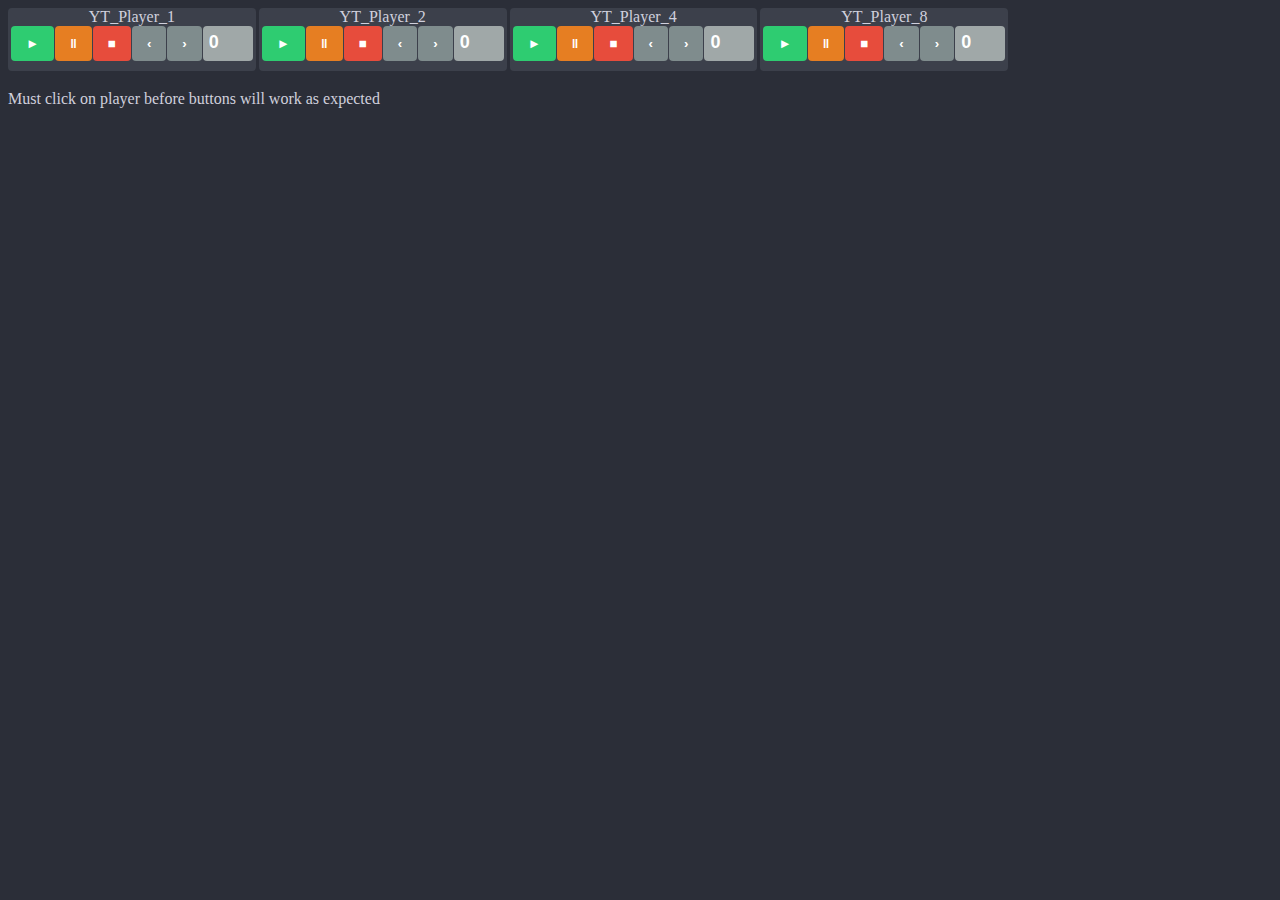
==== Youtube_Embed_Players/local_site/buttons.html @ 9a40afc5 "Update buttons.html" ====
<html>
	<head>
	</head>
	<body>
		<div id="buttonHost"></div>

	<!-- Make sure ?enablejsapi=1 is in URL -->
	<script>
		// global variable for the player
		var player;
		
		// this function gets called when API is ready to use
	//	function onYouTubePlayerAPIReady() {
	//		// create the global player from the specific iframe (#video)
	//		player = new YT.Player('video1', {
	//			events: {
	//				// call this function when player is ready to use
	//				'onReady': onPlayerReady
	//			}
	//		});
	//	}
	//	
	//	function onPlayerReady(event) {
	//	seperatedVersion(); // comment out to test class version
		class ButtonPanel { // IDs of buttons
			constructor(storage, play, pause, stop, back, skip, delay){
				this.playButton = document.getElementById(play);
				this.pauseButton = document.getElementById(pause);
				this.stopButton = document.getElementById(stop);
				this.backButton = document.getElementById(back);
				this.skipButton = document.getElementById(skip);
				this.delayValue = document.getElementById(delay);
				this.p = 0;
				this.n = 0;
				this.d = 0;
				this.storage = storage;
			}
			setButtonLinks(){
				// bind events
				let that = this;
				this.playButton.addEventListener("click", function() {
					that.p = 1;
//					player.playVideo(); // command sent to other URL
					setTimeout( function(){that.updateLocalStorage(that.p,that.n)}, that.d);
				});
			
				this.pauseButton.addEventListener("click", function() {
					that.p = 2;
//					player.pauseVideo(); // command sent to other URL
					setTimeout( function(){that.updateLocalStorage(that.p,that.n)}, that.d);
				});
			
				this.stopButton.addEventListener("click", function() {
					that.p = 0;
//					player.stopVideo(); // command sent to other URL
					setTimeout( function(){that.updateLocalStorage(that.p,that.n)}, that.d);
				});
				
				this.backButton.addEventListener("mousedown", function() {
					that.n = that.n-.5
					setTimeout( function(){that.updateLocalStorage(that.p,that.n)}, that.d);
				});
				this.backButton.addEventListener("mouseup", function() {
					that.n = 0
					setTimeout( function(){that.updateLocalStorage(that.p,that.n)}, that.d);
				});			
				this.skipButton.addEventListener("mousedown", function() {
					that.n = that.n+.5
					setTimeout( function(){that.updateLocalStorage(that.p,that.n)}, that.d);
				});
				this.skipButton.addEventListener("mouseup", function() {
					that.n = 0
					setTimeout( function(){that.updateLocalStorage(that.p,that.n)}, that.d);
				});
				this.delayValue.addEventListener("change", function() {
					that.d = that.delayValue.value * 1000;
					console.log("constructor " + that.delayValue, that.d, that);
				});
			}
			updateLocalStorage(playState, speedState){
				const buttons = {playState: playState, speedState: speedState };
//				const exp = (Date.now()+604800000); // Expire in a week
				const exp = (Date.now()+15000); // Expires in 15 seconds
				localStorage.setItem(this.storage, JSON.stringify({Buttons: buttons, Expire: exp}));
			}
			
		} // exit class
		// ===
		function seperatedVersion(){
			var p=0,n=0;
				// bind events
				var playButton = document.getElementById("play-button");
				playButton.addEventListener("click", function() {
					p = 1;
	//				player.playVideo(); // command sent to other URL
					updateLocalStorage(p,n);
				});
			
				var pauseButton = document.getElementById("pause-button");
				pauseButton.addEventListener("click", function() {
					p = 2;
	//				player.pauseVideo(); // command sent to other URL
					updateLocalStorage(p,n);
				});
			
				var stopButton = document.getElementById("stop-button");
				stopButton.addEventListener("click", function() {
					p = 0;
	//				player.stopVideo(); // command sent to other URL
					updateLocalStorage(p,n);
				});
				
				var backButton = document.getElementById("back-button");
				backButton.addEventListener("mousedown", function() {
					n = -1
					updateLocalStorage(p,n);
				});
				backButton.addEventListener("mouseup", function() {
					n = 0
					updateLocalStorage(p,n);
				});			
				var skipButton = document.getElementById("skip-button");
				skipButton.addEventListener("mousedown", function() {
					n = 1
					updateLocalStorage(p,n);
				});
				skipButton.addEventListener("mouseup", function() {
					n = 0
					updateLocalStorage(p,n);
				});
				
			function updateLocalStorage(playState, Null){
				const buttons = {playState: playState, Null: Null };
//				const exp = (Date.now()+604800000); // Expires in one week
				const exp = (Date.now()+5000); // expires after 5 seconds
				localStorage.setItem('YT_Player_1', JSON.stringify({Buttons: buttons, Expire: exp}));
			}
		}
		// ===
		
		function looper(){
			//	console.log(JSON.parse(localStorage.getItem('YT_Player_1')));
			//	console.log(JSON.parse(localStorage.getItem('YT_Player_1')).Expire);
			for(let i=0;i<array.length;i++){
				const ls = JSON.parse(localStorage.getItem(array[i][0]));
				if(ls && Date.now()>ls.Expire){
					localStorage.removeItem(array[i][0]);
				}
			}
			//console.log(array);
			timeUpdate()
		}
		function timeUpdate(){
			var refresh=100; // Refresh rate in milli seconds
			mytime=setTimeout('looper()',refresh)
		}
		const array = [
			["YT_Player_1","play-button-1","pause-button-1","stop-button-1","back-button-1","skip-button-1"],
			["YT_Player_2","play-button-2","pause-button-2","stop-button-2","back-button-2","skip-button-2"],
			["YT_Player_4","play-button-4","pause-button-4","stop-button-4","back-button-4","skip-button-4"],
			["YT_Player_8","play-button-8","pause-button-8","stop-button-8","back-button-8","skip-button-8"]
		];
		timeUpdate()
	</script>
	<script>
//		console.log(array.length,array[1].length);
		let YT = []
		var buttonsLocation = document.getElementById("buttonHost");
		for(let i=0;i<array.length;i++){
			var div = document.createElement("div");
			div.classList.add("buttons","YT".concat(i+1));
			var title = document.createElement("p");
			title.innerHTML = array[i][0];
			title.style.display = "flex";
			title.style.justifyContent = "center";
			title.style.margin = "0px";
			div.appendChild(title);
			for(let j=1;j<array[i].length;j++){
//				console.log(i,j);
				var button = document.createElement("button");
				var type;
				 if(j==1){type="play";  button.innerHTML = "►";  }
			else if(j==2){type="pause"; button.innerHTML = "‖"; }
			else if(j==3){type="stop";  button.innerHTML = "■";  }
			else if(j==4){type="back";  button.innerHTML = "‹";  } // «»
			else if(j==5){type="skip";  button.innerHTML = "›";  }
				button.style.marginRight = "1px";
				button.classList.add("button",type);
				button.id = array[i][j];
				div.appendChild(button);
			}
			var delayInput = document.createElement("input");
			delayInput.type = "number"
			delayInput.min = 0;
			delayInput.classList.add("textInput");
			delayInput.id = "delay-value-" + array[i][0].charAt(10);
			delayInput.value = 0;
			delayInput.onchange = function(){newTimeoutLength(i,this);}
			div.appendChild(delayInput);
			buttonsLocation.appendChild(div);
			YT[i] = new ButtonPanel(array[i][0],array[i][1],array[i][2],array[i][3],array[i][4],array[i][5],delayInput.id).setButtonLinks()
		}
		
		function newTimeoutLength(index,that){
			console.log("input " + index + " changed into " + that.value);
		}
//		const YT1 = new ButtonPanel("YT_Player_1","play-button","pause-button","stop-button","back-button","skip-button").setButtonLinks();
//		const YT2 = new ButtonPanel("YT_Player_2","play-button","pause-button","stop-button","back-button","skip-button").setButtonLinks();
	</script>
<!--	<iframe id="video1" src="https://www.youtube.com/embed/aIXOyOLkb24?enablejsapi=1&html5=1" frameborder="0" allowfullscreen></iframe>
-->	<p style="float: left; display: block; padding-right:10px">Must click on player before buttons will work as expected</p>
	<style>
		body {
			background-color: 2B2E38;
		}
		.buttons {
			position: relative;
			margin: 0 3px 3px auto;
			padding: 0 3px 10px;
			float: left;
			display: block;
			background-color: #3C404B;
			border-radius: 4px;
		}
		.buttons:after {
			top: 5%;
			left: 5%;
			border: solid transparent;
			content: " ";
			height: 0;
			width: 0;
			position: absolute;
			pointer-events: none;
			border-color: rgba(238, 238, 238, 0);
			border-top-color: #3C404B;
			border-width: 10px;
			margin-left: -10px;
		}
		.button, .textInput {
			padding: 10px 10px 10px 15px;
			font-weight: bold;
			letter-spacing: 5px;
			outline: none;
			cursor: pointer;
			color: white;
			background-color: #7F8C8D;
			border: none;
			border-radius: 4px;
		}
		.textInput{
			letter-spacing: 2px;
			font-size: 18px;
			padding: 6px 3px 8px 6px;
			width: 50px;
			background-color: #a0a8a8
		}
		.button:hover {
			background-color: #708080;
		}
		.play {
			background-color: #2ECC71;
		}
		.play:hover {
			background-color: #27AE60;
		}
		.pause {
			background-color: #E67E22;
		}
		.pause:hover {
			background-color: #D35400;
		}
		.stop {
			background-color: #E74C3C;
		}
		.stop:hover {
			background-color: #C0392B;
		}
		#play-button,
		#skip-button,
		#pause-button,
		#stop-button {
			margin-left: 15px;
		}
		iframe {
			margin: 0 auto;
			width: 560px;
			height: 315px;
			float: left;
			clear: both;
			display: block;
			background-color: #eee;
		}
		p {
			color: #d0d0dd;
		}
	</style>
	</body>
</html>
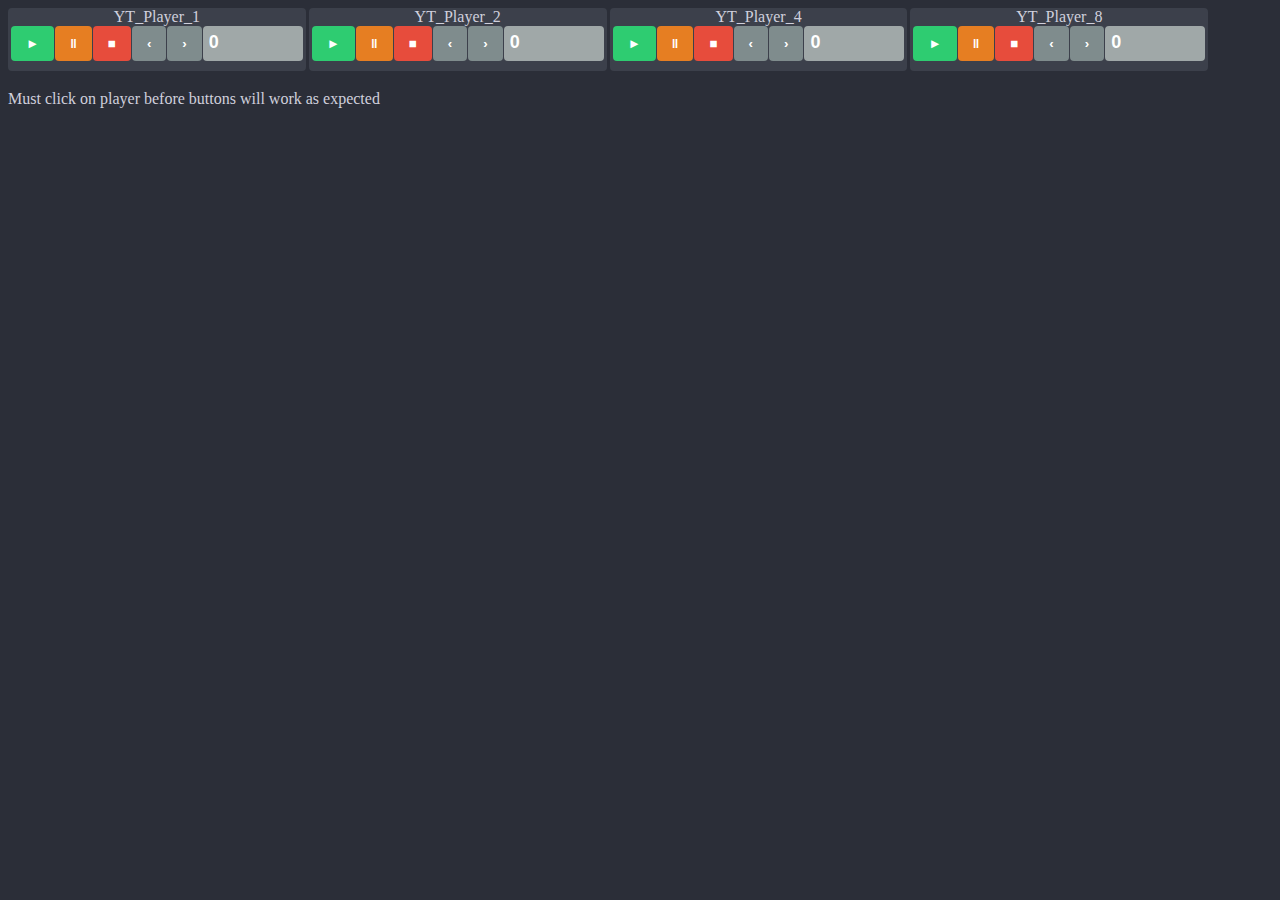
==== commit 63190544: "Update buttons.html" ====
--- a/Youtube_Embed_Players/local_site/buttons.html
+++ b/Youtube_Embed_Players/local_site/buttons.html
@@ -251,7 +251,7 @@
 			letter-spacing: 2px;
 			font-size: 18px;
 			padding: 6px 3px 8px 6px;
-			width: 50px;
+			width: 100px;
 			background-color: #a0a8a8
 		}
 		.button:hover {
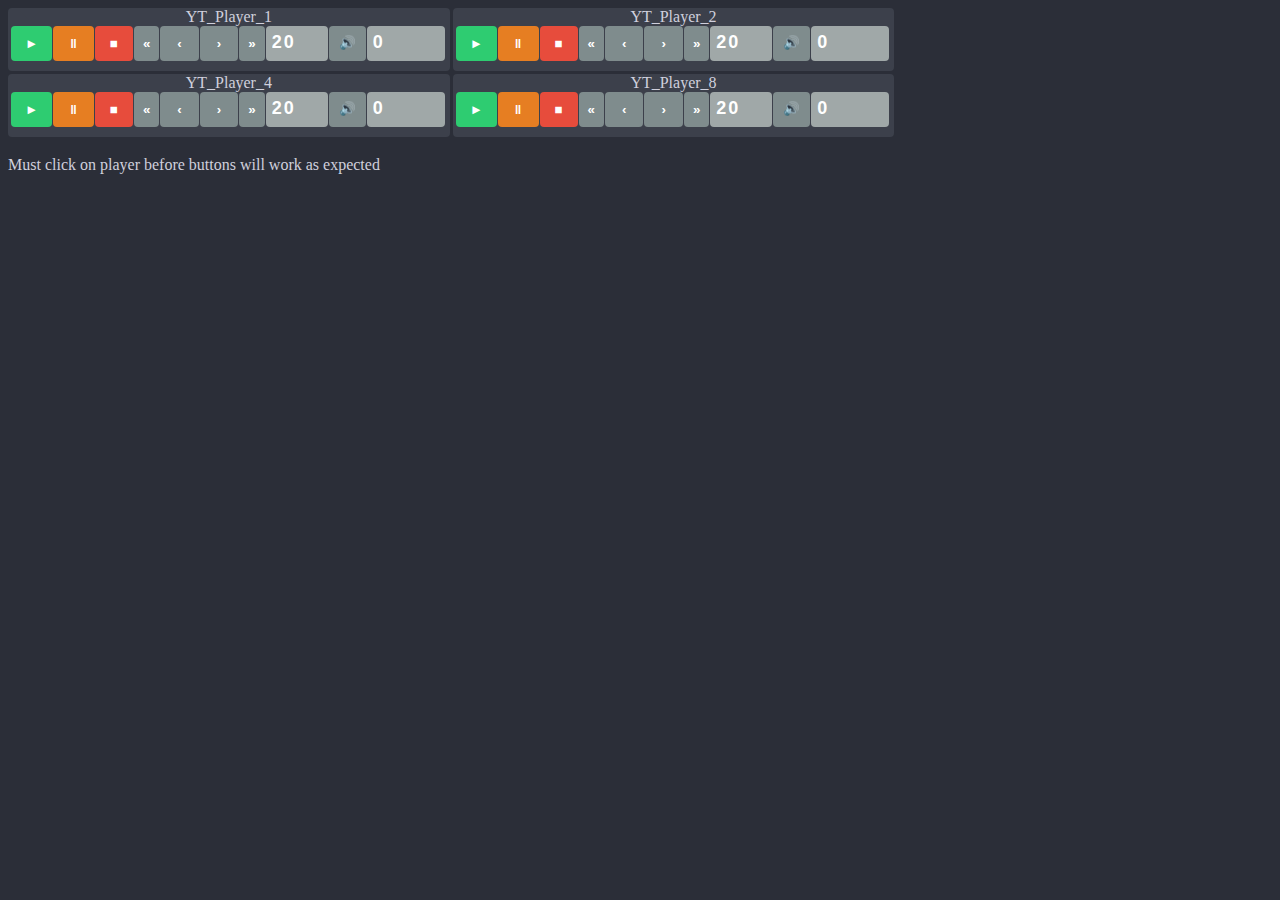
==== commit b48d9ec8: "Update buttons.html" ====
--- a/Youtube_Embed_Players/local_site/buttons.html
+++ b/Youtube_Embed_Players/local_site/buttons.html
@@ -8,6 +8,8 @@
 	<script>
 		// global variable for the player
 		var player;
+		// the IFRAME API REFERENCE
+		// https://developers.google.com/youtube/iframe_api_reference
 		
 		// this function gets called when API is ready to use
 	//	function onYouTubePlayerAPIReady() {
@@ -23,65 +25,158 @@
 	//	function onPlayerReady(event) {
 	//	seperatedVersion(); // comment out to test class version
 		class ButtonPanel { // IDs of buttons
-			constructor(storage, play, pause, stop, back, skip, delay){
-				this.playButton = document.getElementById(play);
-				this.pauseButton = document.getElementById(pause);
-				this.stopButton = document.getElementById(stop);
-				this.backButton = document.getElementById(back);
-				this.skipButton = document.getElementById(skip);
-				this.delayValue = document.getElementById(delay);
-				this.p = 0;
-				this.n = 0;
-				this.d = 0;
-				this.storage = storage;
+			constructor(index, thisArray = [8], thisIntArray = [4]){
+			// thisArray: storage, play, pause, stop, prev, back, skip, next, ismute
+			// thisIntArray: delay, speed, vol
+				this.playButton = document.getElementById(thisArray[1]	+ "-" + index);
+				this.pauseButton = document.getElementById(thisArray[2]	+ "-" + index);
+				this.stopButton = document.getElementById(thisArray[3]	+ "-" + index);
+				this.backButton = document.getElementById(thisArray[5]	+ "-" + index);
+				this.skipButton = document.getElementById(thisArray[6]	+ "-" + index);
+				this.delayValue = document.getElementById(thisIntArray[0].id);
+				
+				this.speedValue = document.getElementById(thisIntArray[1].id);
+
+				this.prevButton = document.getElementById(thisArray[4]	+ "-" + index);
+				this.nextButton = document.getElementById(thisArray[7]	+ "-" + index);
+
+				this.isMuteButton = document.getElementById(thisArray[8]+ "-" + index);
+				this.volumeValue = document.getElementById(thisIntArray[2].id);
+
+				this.p = 0; // play state (running / paused / stopped)
+				this.n = 0; // tells which direction to seek in +- (and scale) (temp acceleration)
+				this.s = 1; // perm time acceleration
+				this.d = 0; // decay value
+				this.v = 20; // volume control
+				this.isMuted = 0;
+				this.currentIndex = 1;
+				this.storage = thisArray[0] + "_" + index;
+				console.log("Aug4Test", thisArray, index, this.isMuteButton,thisArray[8]	+ "-" + index);
 			}
 			setButtonLinks(){
 				// bind events
-				let that = this;
+				let that = this; // link all following requests to the requested call
 				this.playButton.addEventListener("click", function() {
 					that.p = 1;
 //					player.playVideo(); // command sent to other URL
-					setTimeout( function(){that.updateLocalStorage(that.p,that.n)}, that.d);
+					setTimeout( function(){that.updateLocalStorage(that.p,that.n,that.s,that.v,that.isMuted,that.currentIndex)}, that.d);
 				});
 			
 				this.pauseButton.addEventListener("click", function() {
 					that.p = 2;
 //					player.pauseVideo(); // command sent to other URL
-					setTimeout( function(){that.updateLocalStorage(that.p,that.n)}, that.d);
+					setTimeout( function(){that.updateLocalStorage(that.p,that.n,that.s,that.v,that.isMuted,that.currentIndex)}, that.d);
 				});
 			
 				this.stopButton.addEventListener("click", function() {
 					that.p = 0;
 //					player.stopVideo(); // command sent to other URL
-					setTimeout( function(){that.updateLocalStorage(that.p,that.n)}, that.d);
+					setTimeout( function(){that.updateLocalStorage(that.p,that.n,that.s,that.v,that.isMuted,that.currentIndex)}, that.d);
 				});
 				
 				this.backButton.addEventListener("mousedown", function() {
 					that.n = that.n-.5
-					setTimeout( function(){that.updateLocalStorage(that.p,that.n)}, that.d);
+					setTimeout( function(){that.updateLocalStorage(that.p,that.n,that.s,that.v,that.isMuted,that.currentIndex)}, that.d);
 				});
 				this.backButton.addEventListener("mouseup", function() {
 					that.n = 0
-					setTimeout( function(){that.updateLocalStorage(that.p,that.n)}, that.d);
+					if(that.nTime < Date.now()){
+						console.log("Tapped instead of held, auto seeking 5 seconds.");
+					}
+					setTimeout( function(){that.updateLocalStorage(that.p,that.n,that.s,that.v,that.isMuted,that.currentIndex)}, that.d);
 				});			
 				this.skipButton.addEventListener("mousedown", function() {
 					that.n = that.n+.5
-					setTimeout( function(){that.updateLocalStorage(that.p,that.n)}, that.d);
+					setTimeout( function(){that.updateLocalStorage(that.p,that.n,that.s,that.v,that.isMuted,that.currentIndex)}, that.d);
 				});
 				this.skipButton.addEventListener("mouseup", function() {
 					that.n = 0
-					setTimeout( function(){that.updateLocalStorage(that.p,that.n)}, that.d);
+					if(that.nTime < Date.now()){
+						console.log("Tapped instead of held, auto seeking 5 seconds.");
+					}
+					setTimeout( function(){that.updateLocalStorage(that.p,that.n,that.s,that.v,that.isMuted,that.currentIndex)}, that.d);
+				});	
+				
+				this.prevButton.addEventListener("click", function() {
+					that.currentIndex = -1; // NEEDS RESET AFTER FUNCTION CALL, reset IN function call
+//					player.playVideo(); // command sent to other URL
+					setTimeout( function(){that.updateLocalStorage(that.p,that.n,that.s,that.v,that.isMuted,that.currentIndex)}, that.d);
+	//			});
+	//			.addEventListener("click", function() {
+	//				setTimeout( function(){that.updateLocalStorage(that.p,that.n,that.s,that.v,that.isMuted,that.currentIndex)}, that.d);
+	//				setTimeout( function(){that.updateLocalStorage(that.p,that.n,that.s,that.v,that.isMuted,that.currentIndex)}, that.d + 20);
+				});		
+				this.nextButton.addEventListener("click", function() {
+					that.currentIndex = 1; // NEEDS RESET AFTER FUNCTION CALL, reset IN function call
+					setTimeout( function(){that.updateLocalStorage(that.p,that.n,that.s,that.v,that.isMuted,that.currentIndex)}, that.d);
+	//				that.currentIndex = 0;
+				});
+				this.isMuteButton.addEventListener("mousedown", function() {
+					that.isMuted = (that.isMuted + 1) % 2;
+					let delta = that.updateMuteStatus(that.v,parseInt(that.volumeValue.value),that.isMuted);
+					that.isMuted = delta[1];
+					that.isMuteButton.innerHTML = delta[0];
+					console.log("Muted:",that.isMuted,Date.now())
+					setTimeout( function(){that.updateLocalStorage(that.p,that.n,that.s,that.v,that.isMuted,that.currentIndex)}, that.d);
+				});
+				this.isMuteButton.addEventListener("mouseup", function() {
+	//				that.isMuted = 0
+	//				setTimeout( function(){that.updateLocalStorage(that.p,that.n,that.s,that.v,that.isMuted,that.currentIndex)}, that.d);
+				});
+				this.volumeValue.addEventListener("change", function() {
+					let delta = that.updateMuteStatus(parseInt(that.volumeValue.value),that.v,that.isMuted);
+					that.v = Math.min(100, Math.max(0, that.volumeValue.value));
+					that.volumeValue.value = that.v;
+					that.isMuted = delta[1];
+					that.isMuteButton.innerHTML = delta[0];
+					setTimeout( function(){that.updateLocalStorage(that.p,that.n,that.s,that.v,that.isMuted,that.currentIndex)}, that.d);
+				});
+				this.speedValue.addEventListener("change", function() {
+					that.s = Math.min(2, Math.max(.2, that.volumeValue.value));
+					that.volumeValue.value = that.s;
+					setTimeout( function(){that.updateLocalStorage(that.p,that.n,that.s,that.v,that.isMuted,that.currentIndex)}, that.d);
 				});
 				this.delayValue.addEventListener("change", function() {
 					that.d = that.delayValue.value * 1000;
-					console.log("constructor " + that.delayValue, that.d, that);
-				});
-			}
-			updateLocalStorage(playState, speedState){
-				const buttons = {playState: playState, speedState: speedState };
+					console.log("Delay value now " + that.d/1000 + " second(s)", that);
+				});
+			}
+			
+			updateMuteStatus(newVol, oldVol, isMuted){
+				let icon;
+		//		console.log("in",newVol, oldVol, isMuted);
+				if(isMuted == 0 || newVol > oldVol){ // unmute on volume increase
+					icon = "🔊";
+					isMuted = 0;
+				} 
+				if(isMuted == 1 || newVol == 0){ // muted
+					isMuted = 1;
+					icon = "🔇";
+				}
+		//		console.log("out",newVol, oldVol, isMuted);
+				return [icon, isMuted];
+			}
+			
+			updateLocalStorage(playState,
+								skimState = 0,
+								playbackSpeedState = 1,
+								volState = 20, 
+								isMuted = 0,
+								skipState = 0
+								){
+
+				const buttons = {
+				playState: playState,
+				skimState: skimState,
+				playbackSpeedState: playbackSpeedState,
+				volState: volState,
+				isMuted: isMuted,
+				skipState: skipState
+				};
 //				const exp = (Date.now()+604800000); // Expire in a week
 				const exp = (Date.now()+15000); // Expires in 15 seconds
 				localStorage.setItem(this.storage, JSON.stringify({Buttons: buttons, Expire: exp}));
+				this.currentIndex = 0;
 			}
 			
 		} // exit class
@@ -141,64 +236,110 @@
 		function looper(){
 			//	console.log(JSON.parse(localStorage.getItem('YT_Player_1')));
 			//	console.log(JSON.parse(localStorage.getItem('YT_Player_1')).Expire);
-			for(let i=0;i<array.length;i++){
-				const ls = JSON.parse(localStorage.getItem(array[i][0]));
+			let tempInteger = 1;
+			for(let i=0;i<4;i++){
+				const itemName = array[0] + "_" + tempInteger;
+				const ls = JSON.parse(localStorage.getItem(itemName));
 				if(ls && Date.now()>ls.Expire){
-					localStorage.removeItem(array[i][0]);
+					localStorage.removeItem(itemName);
 				}
-			}
-			//console.log(array);
+				tempInteger *= 2;
+			}
+			// console.log(array);
 			timeUpdate()
 		}
 		function timeUpdate(){
 			var refresh=100; // Refresh rate in milli seconds
 			mytime=setTimeout('looper()',refresh)
 		}
-		const array = [
-			["YT_Player_1","play-button-1","pause-button-1","stop-button-1","back-button-1","skip-button-1"],
-			["YT_Player_2","play-button-2","pause-button-2","stop-button-2","back-button-2","skip-button-2"],
-			["YT_Player_4","play-button-4","pause-button-4","stop-button-4","back-button-4","skip-button-4"],
-			["YT_Player_8","play-button-8","pause-button-8","stop-button-8","back-button-8","skip-button-8"]
-		];
+		const array = ["YT_Player","play-button","pause-button","stop-button","prev-button",
+					"back-button","skip-button","next-button","isMuted"];
 		timeUpdate()
 	</script>
 	<script>
 //		console.log(array.length,array[1].length);
 		let YT = []
 		var buttonsLocation = document.getElementById("buttonHost");
-		for(let i=0;i<array.length;i++){
+		let tempInteger = 1;
+		for(let i=0;i<4;i++){
 			var div = document.createElement("div");
 			div.classList.add("buttons","YT".concat(i+1));
 			var title = document.createElement("p");
-			title.innerHTML = array[i][0];
+			title.innerHTML = array[0] + "_" + tempInteger;
 			title.style.display = "flex";
 			title.style.justifyContent = "center";
 			title.style.margin = "0px";
 			div.appendChild(title);
-			for(let j=1;j<array[i].length;j++){
+			for(let j=1;j<array.length;j++){
 //				console.log(i,j);
 				var button = document.createElement("button");
 				var type;
 				 if(j==1){type="play";  button.innerHTML = "►";  }
 			else if(j==2){type="pause"; button.innerHTML = "‖"; }
 			else if(j==3){type="stop";  button.innerHTML = "■";  }
-			else if(j==4){type="back";  button.innerHTML = "‹";  } // «»
-			else if(j==5){type="skip";  button.innerHTML = "›";  }
+			else if(j==4){type="prev";  button.innerHTML = "«";  } // «»
+			else if(j==5){type="back";  button.innerHTML = "‹";  } // «»
+			else if(j==6){type="skip";  button.innerHTML = "›";  }
+			else if(j==7){type="next";  button.innerHTML = "»";  }
+			else if(j==8){type="mute";  button.innerHTML = "🔊"; button.style.padding = "8px 5px 10px 10px" }
 				button.style.marginRight = "1px";
 				button.classList.add("button",type);
-				button.id = array[i][j];
+				button.id = array[j] + "-" + tempInteger;
 				div.appendChild(button);
 			}
-			var delayInput = document.createElement("input");
-			delayInput.type = "number"
-			delayInput.min = 0;
-			delayInput.classList.add("textInput");
-			delayInput.id = "delay-value-" + array[i][0].charAt(10);
-			delayInput.value = 0;
-			delayInput.onchange = function(){newTimeoutLength(i,this);}
-			div.appendChild(delayInput);
-			buttonsLocation.appendChild(div);
-			YT[i] = new ButtonPanel(array[i][0],array[i][1],array[i][2],array[i][3],array[i][4],array[i][5],delayInput.id).setButtonLinks()
+			const inputarray = ["delay","speed","vol"]
+			var intInput = [4];
+			for(let j=0;j<inputarray.length;j++){ // adds numerical inputs
+				intInput[j] = document.createElement("input");
+				intInput[j].type = "number"			
+				intInput[j].classList.add("textInput",inputarray[j] + "Value");
+				intInput[j].id = inputarray[j] + "-value-" + tempInteger;
+				intInput[j].style.marginRight = "1px";
+		//		intInput[j].onchange = function(){newTimeoutLength(i,this);}
+				intInput[j].min = 0;
+				intInput[j].value = 0;
+				if(j == 1){
+					intInput[j].max = 2;
+					intInput[j].min = 0.2;
+					intInput[j].step = 0.05;
+					intInput[j].value = 1;
+				} 
+				if(j == 2){
+					intInput[j].max = 100;
+					intInput[j].value = 20;
+					intInput[j].step = 5;
+					div.insertBefore(intInput[j],div.lastChild.previousSibling.previousSibling);
+				} else {
+					div.appendChild(intInput[j]);
+				}
+			}
+			
+			// group buttons by category in seperate divs
+			var newDiv = document.createElement("div");
+			var tempDiv = document.createElement("div");
+			tempDiv.classList.add("buttonSubgroup");
+			newDiv.appendChild(div.childNodes[0]);
+			for(let j=0;j<3;j++){ // groups buttons
+				tempDiv.appendChild(div.childNodes[0]);
+			}
+			newDiv.appendChild(tempDiv);
+			var tempDiv = document.createElement("div");
+			tempDiv.classList.add("buttonSubgroup");
+			for(let j=0;j<4;j++){ // groups buttons
+				tempDiv.appendChild(div.childNodes[0]);
+			}
+			newDiv.appendChild(tempDiv);
+			var tempDiv = document.createElement("div");
+			tempDiv.classList.add("buttonSubgroup");
+			for(let j=0;j<4;j++){ // groups buttons
+				console.log(j,div,tempDiv)
+				tempDiv.appendChild(div.childNodes[0]);
+			}
+			newDiv.appendChild(tempDiv);
+			newDiv.classList.add("buttons","YT".concat(i+1));
+			buttonsLocation.appendChild(newDiv);
+			YT[i] = new ButtonPanel(tempInteger,array,intInput).setButtonLinks();
+			tempInteger *= 2;
 		}
 		
 		function newTimeoutLength(index,that){
@@ -217,10 +358,16 @@
 			position: relative;
 			margin: 0 3px 3px auto;
 			padding: 0 3px 10px;
+			background-color: #3C404B;
+			border-radius: 4px;
+		}
+		.buttons, .buttonSubgroup{
 			float: left;
 			display: block;
-			background-color: #3C404B;
-			border-radius: 4px;
+		}
+		.buttonSubgroup{
+			display: flex;
+			justify-content: center;
 		}
 		.buttons:after {
 			top: 5%;
@@ -251,19 +398,27 @@
 			letter-spacing: 2px;
 			font-size: 18px;
 			padding: 6px 3px 8px 6px;
-			width: 100px;
+			width: 78px;
 			background-color: #a0a8a8
+		}
+		.speedValue{
+			width: 70px;
+		}
+		.volValue{
+			width: 62px;
 		}
 		.button:hover {
 			background-color: #708080;
 		}
 		.play {
+			padding: 10px 9px 10px 14px;
 			background-color: #2ECC71;
 		}
 		.play:hover {
 			background-color: #27AE60;
 		}
 		.pause {
+			padding: 10px 12px 10px 17px;
 			background-color: #E67E22;
 		}
 		.pause:hover {
@@ -274,6 +429,20 @@
 		}
 		.stop:hover {
 			background-color: #C0392B;
+		}
+		.prev, .next {
+			padding: 10px 4px 10px 9px;
+		}
+		.back, .skip {
+			padding: 10px 12px 10px 17px;
+		}
+		.speedValue,
+		.speedValue:hover
+		{
+			width: 0;
+			height: 0;
+			padding: 0;
+			color: #3C404B;
 		}
 		#play-button,
 		#skip-button,
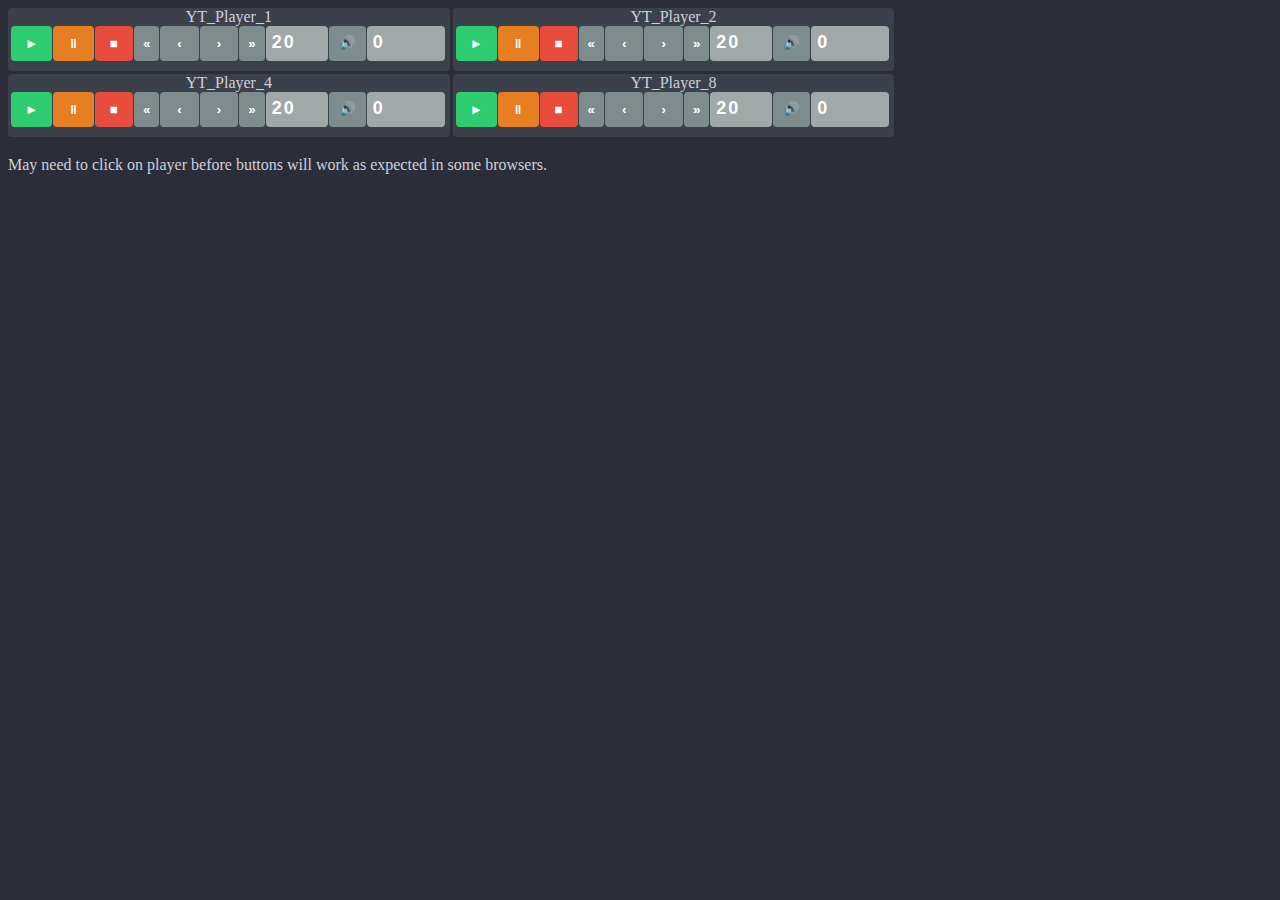
==== commit 7e5d9657: "Update buttons.html" ====
--- a/Youtube_Embed_Players/local_site/buttons.html
+++ b/Youtube_Embed_Players/local_site/buttons.html
@@ -51,7 +51,7 @@
 				this.isMuted = 0;
 				this.currentIndex = 1;
 				this.storage = thisArray[0] + "_" + index;
-				console.log("Aug4Test", thisArray, index, this.isMuteButton,thisArray[8]	+ "-" + index);
+//				console.log("Aug4Test", thisArray, index, this.isMuteButton,thisArray[8]	+ "-" + index);
 			}
 			setButtonLinks(){
 				// bind events
@@ -75,7 +75,7 @@
 				});
 				
 				this.backButton.addEventListener("mousedown", function() {
-					that.n = that.n-.5
+					that.n = that.n-.75
 					setTimeout( function(){that.updateLocalStorage(that.p,that.n,that.s,that.v,that.isMuted,that.currentIndex)}, that.d);
 				});
 				this.backButton.addEventListener("mouseup", function() {
@@ -86,7 +86,7 @@
 					setTimeout( function(){that.updateLocalStorage(that.p,that.n,that.s,that.v,that.isMuted,that.currentIndex)}, that.d);
 				});			
 				this.skipButton.addEventListener("mousedown", function() {
-					that.n = that.n+.5
+					that.n = that.n+.75
 					setTimeout( function(){that.updateLocalStorage(that.p,that.n,that.s,that.v,that.isMuted,that.currentIndex)}, that.d);
 				});
 				this.skipButton.addEventListener("mouseup", function() {
@@ -233,27 +233,54 @@
 		}
 		// ===
 		
+		const array = ["YT_Player","play-button","pause-button","stop-button","prev-button","back-button","skip-button","next-button","isMuted"];
 		function looper(){
 			//	console.log(JSON.parse(localStorage.getItem('YT_Player_1')));
 			//	console.log(JSON.parse(localStorage.getItem('YT_Player_1')).Expire);
 			let tempInteger = 1;
+			const ls_titlecards = JSON.parse(localStorage.getItem("buttons_titles"));
 			for(let i=0;i<4;i++){
+				let thisDiv = document.getElementById("buttonHost").children[i];
 				const itemName = array[0] + "_" + tempInteger;
 				const ls = JSON.parse(localStorage.getItem(itemName));
 				if(ls && Date.now()>ls.Expire){
 					localStorage.removeItem(itemName);
 				}
+				// Update title cards
+				if(ls_titlecards && ls_titlecards.Contents[i] && ls_titlecards.Contents[i].length >= 1 && ls_titlecards.Contents[i] != "YouTube video player"){
+					thisDiv.children[0].innerHTML = ls_titlecards.Contents[i];
+				} else if (ls_titlecards || thisDiv.children[0].innerHTML == "undefined" || thisDiv.children[0].innerHTML == ""){
+					thisDiv.children[0].innerHTML = array[0] + "_" + tempInteger;				
+				}
+				
+				// Hide buttons not used in video.html instance (assumes only one instance per browser)
+				const ls_hidePlayerBin = JSON.parse(localStorage.getItem("buttons_html"));
+				if(ls_hidePlayerBin && ls_hidePlayerBin.Contents.charAt(4 - i - 1) == "1"){ // if 1 is showing, indicated by EVEN number
+					thisDiv.style.display = "block";
+				} else if(ls_hidePlayerBin){
+					thisDiv.style.display = "none";
+				}
+		
 				tempInteger *= 2;
+			}
+
+			const videos_html_ls = ["buttons_html","buttons_titles"];
+			for(let i=0;i<videos_html_ls.length;i++){
+				const itemName = videos_html_ls[i];
+				const ls = JSON.parse(localStorage.getItem(itemName));
+				if(ls && Date.now()>ls.Expire){
+					localStorage.removeItem(itemName);
+				}
 			}
 			// console.log(array);
 			timeUpdate()
+			
+			
 		}
 		function timeUpdate(){
 			var refresh=100; // Refresh rate in milli seconds
 			mytime=setTimeout('looper()',refresh)
 		}
-		const array = ["YT_Player","play-button","pause-button","stop-button","prev-button",
-					"back-button","skip-button","next-button","isMuted"];
 		timeUpdate()
 	</script>
 	<script>
@@ -349,7 +376,7 @@
 //		const YT2 = new ButtonPanel("YT_Player_2","play-button","pause-button","stop-button","back-button","skip-button").setButtonLinks();
 	</script>
 <!--	<iframe id="video1" src="https://www.youtube.com/embed/aIXOyOLkb24?enablejsapi=1&html5=1" frameborder="0" allowfullscreen></iframe>
--->	<p style="float: left; display: block; padding-right:10px">Must click on player before buttons will work as expected</p>
+-->	<p style="float: left; display: block; padding-right:10px">May need to click on player before buttons will work as expected in some browsers.</p>
 	<style>
 		body {
 			background-color: 2B2E38;
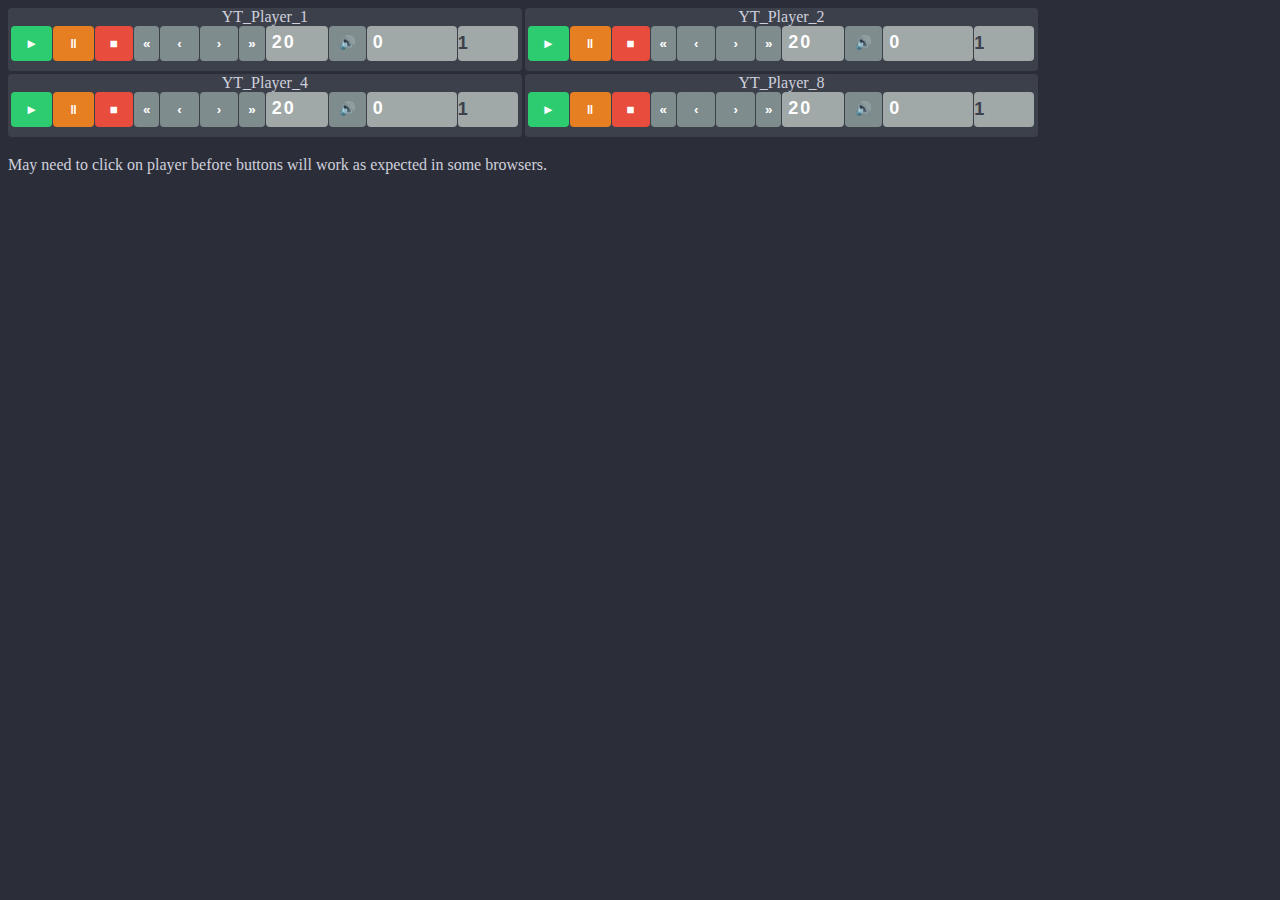
==== commit 12b33105: "Update buttons.html" ====
--- a/Youtube_Embed_Players/local_site/buttons.html
+++ b/Youtube_Embed_Players/local_site/buttons.html
@@ -43,7 +43,7 @@
 				this.isMuteButton = document.getElementById(thisArray[8]+ "-" + index);
 				this.volumeValue = document.getElementById(thisIntArray[2].id);
 
-				this.p = 0; // play state (running / paused / stopped)
+				this.p = 2; // play state (running / paused / stopped)
 				this.n = 0; // tells which direction to seek in +- (and scale) (temp acceleration)
 				this.s = 1; // perm time acceleration
 				this.d = 0; // decay value
@@ -132,8 +132,8 @@
 					setTimeout( function(){that.updateLocalStorage(that.p,that.n,that.s,that.v,that.isMuted,that.currentIndex)}, that.d);
 				});
 				this.speedValue.addEventListener("change", function() {
-					that.s = Math.min(2, Math.max(.2, that.volumeValue.value));
-					that.volumeValue.value = that.s;
+					that.s = Math.min(2.5, Math.max(.25, that.speedValue.value));
+					that.speedValue.value = that.s;
 					setTimeout( function(){that.updateLocalStorage(that.p,that.n,that.s,that.v,that.isMuted,that.currentIndex)}, that.d);
 				});
 				this.delayValue.addEventListener("change", function() {
@@ -327,7 +327,7 @@
 				intInput[j].value = 0;
 				if(j == 1){
 					intInput[j].max = 2;
-					intInput[j].min = 0.2;
+					intInput[j].min = 0.25;
 					intInput[j].step = 0.05;
 					intInput[j].value = 1;
 				} 
@@ -425,11 +425,11 @@
 			letter-spacing: 2px;
 			font-size: 18px;
 			padding: 6px 3px 8px 6px;
-			width: 78px;
+			width: 90px;
 			background-color: #a0a8a8
 		}
 		.speedValue{
-			width: 70px;
+			width: 60px;
 		}
 		.volValue{
 			width: 62px;
@@ -466,8 +466,6 @@
 		.speedValue,
 		.speedValue:hover
 		{
-			width: 0;
-			height: 0;
 			padding: 0;
 			color: #3C404B;
 		}
